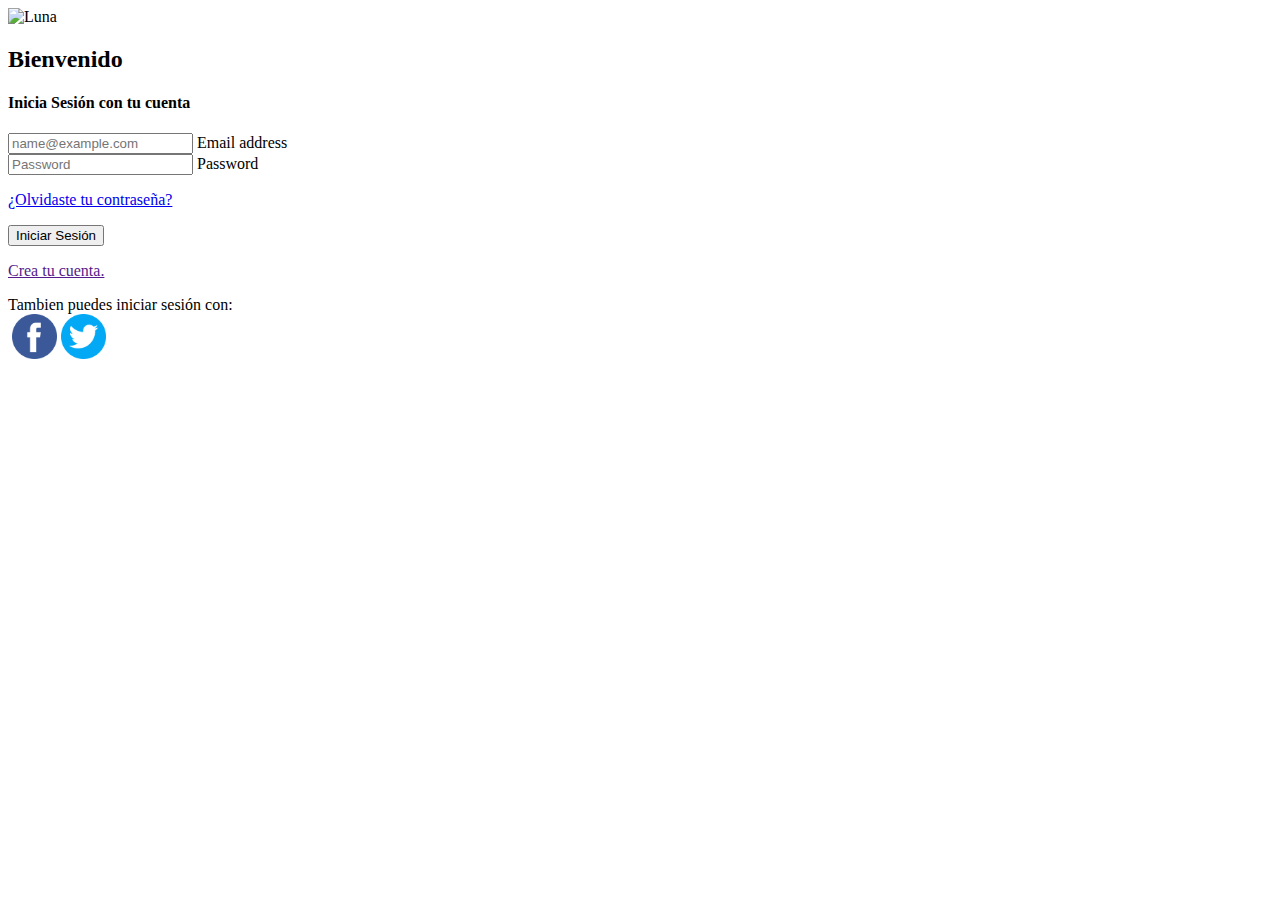
==== templates/purple-login/login.html @ 8afe25d1 "minimal changes on purple-login" ====
<!DOCTYPE html>
<html lang="en">
  <head>
    <title>Title</title>
    <!-- Required meta tags -->
    <meta charset="utf-8" />
    <meta
      name="viewport"
      content="width=device-width, initial-scale=1, shrink-to-fit=no"
    />

    <!-- Bootstrap CSS v5.0.2 -->

    <link
      rel="stylesheet"
      href="https://cdn.jsdelivr.net/npm/bootstrap@5.0.2/dist/css/bootstrap.min.css"
      integrity="sha384-EVSTQN3/azprG1Anm3QDgpJLIm9Nao0Yz1ztcQTwFspd3yD65VohhpuuCOmLASjC"
      crossorigin="anonymous"
    />
    <link rel="stylesheet" href="css/style.css" />
  </head>
  <body class="bg-login vh-100 d-flex">
    <div  class="container shadow redondeado-start align-self-sm-center">
      <div class="redondeado-start row">
        
        <div class="d-none d-lg-block col-7 p-0 h-100 ">
            <div class="fondoLogin" >
                
            </div>
        </div>  

        <div class="col-12 col-lg-5 py-4 redondeado-end bg-light border border-dark position-relative">
            <img class="position-absolute end-0 me-4" width="40px" src="img/fase-lunar.png" alt="Luna">
            <form action="">
              <h2 class="text-center pt-4 fw-bold bienvenido">Bienvenido</h3>
              <h4 class="text-center">Inicia Sesión con tu cuenta</h4>
              <div class="email form-floating mb-3 mx-5 mt-4">

                    <input type="email" class="form-control formulario" id="floatingInput" placeholder="name@example.com">
                    <label for="floatingInput">Email address</label>

              </div>
              <div class="pass form-floating mb-3 mx-5 mt-4">

                    <input type="password" class="form-control formulario" id="floatingPassword" placeholder="Password">
                    <label for="floatingPassword">Password</label>
             
                <p class="pt-2 text-end"><a href="#" >¿Olvidaste tu contraseña?</a></p>
                
              </div>

              <div class="text-center mb-3 px-5 mt-4">
                <input class="loginButon" type="submit" value="Iniciar Sesión" />
              </div>

              <div class="text-center mb-3 px-5 mt-4">
                <p><a href="">Crea tu cuenta.</a></p>
              </div>
              <div class="text-center">
                  Tambien puedes iniciar sesión con:
              </div>

              <div class="d-flex justify-content-center h-auto mt-3 pb-4">
                  <a href=""><img class="mx-2" src="img/google.png" alt="" width="45px"></a>
                  <a href=""> <img class="mx-2" src="img/facebook.png" alt="" width="45px"></a>
                  <a href=""><img class="mx-2" src="img/twitter.png" alt="" width="45px"></a>

              </div>
              <div>

              </div>
            </form>
         
        </div> 
      </div>
    </div>

    <!-- Bootstrap JavaScript Libraries -->
    <script
      src="https://cdn.jsdelivr.net/npm/@popperjs/core@2.9.2/dist/umd/popper.min.js"
      integrity="sha384-IQsoLXl5PILFhosVNubq5LC7Qb9DXgDA9i+tQ8Zj3iwWAwPtgFTxbJ8NT4GN1R8p"
      crossorigin="anonymous"
    ></script>
    <script
      src="https://cdn.jsdelivr.net/npm/bootstrap@5.0.2/dist/js/bootstrap.min.js"
      integrity="sha384-cVKIPhGWiC2Al4u+LWgxfKTRIcfu0JTxR+EQDz/bgldoEyl4H0zUF0QKbrJ0EcQF"
      crossorigin="anonymous"
    ></script>
  </body>
</html>
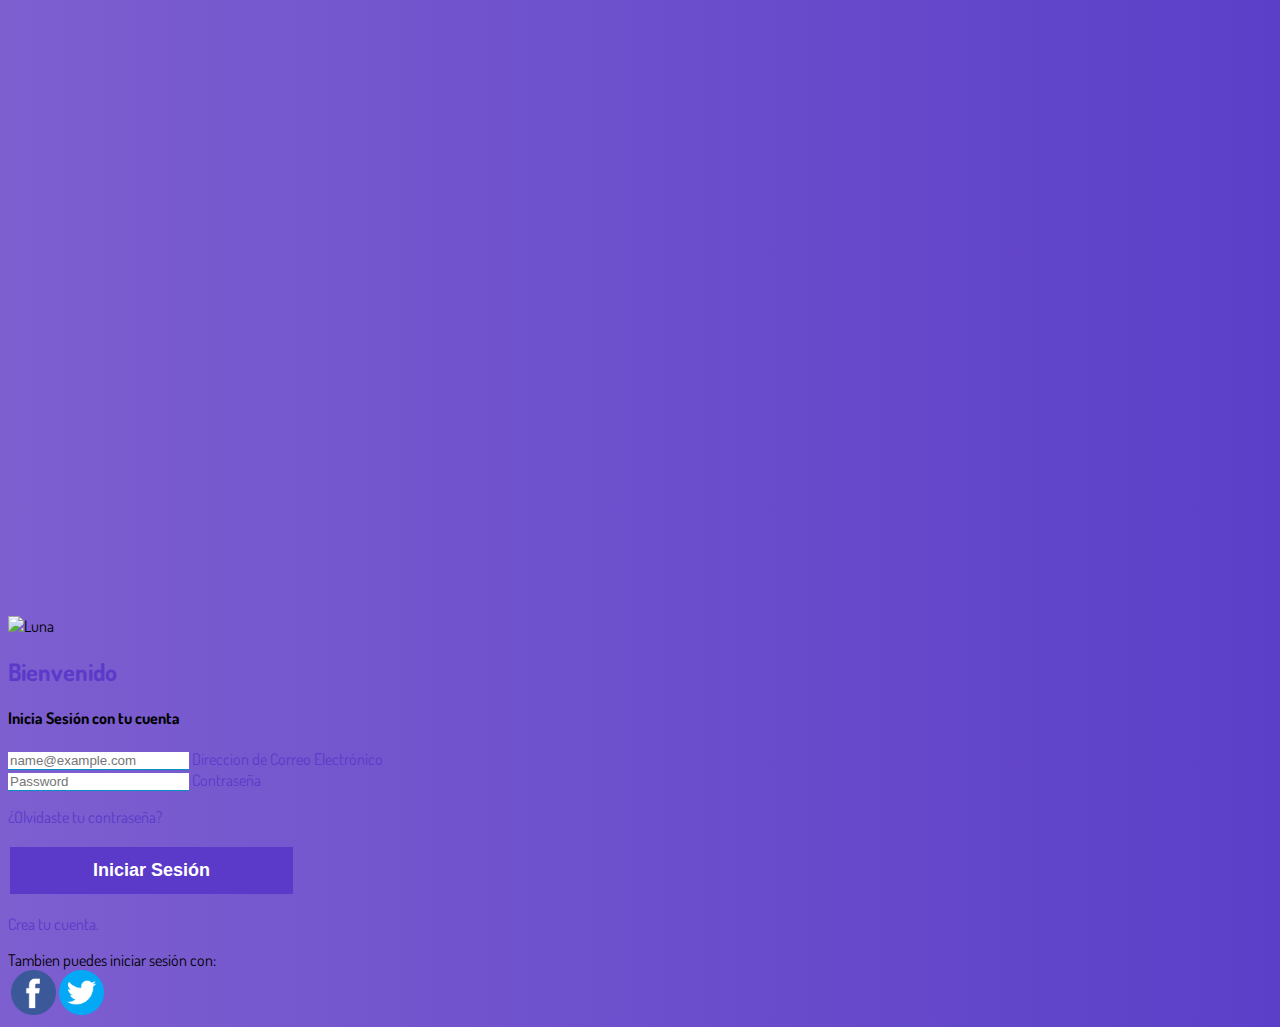
==== commit 766a56c6: "Rearranging code" ====
--- a/templates/purple-login/login.html
+++ b/templates/purple-login/login.html
@@ -37,13 +37,13 @@
               <div class="email form-floating mb-3 mx-5 mt-4">
 
                     <input type="email" class="form-control formulario" id="floatingInput" placeholder="name@example.com">
-                    <label for="floatingInput">Email address</label>
+                    <label for="floatingInput">Direccion de Correo Electrónico</label>
 
               </div>
               <div class="pass form-floating mb-3 mx-5 mt-4">
 
                     <input type="password" class="form-control formulario" id="floatingPassword" placeholder="Password">
-                    <label for="floatingPassword">Password</label>
+                    <label for="floatingPassword">Contraseña</label>
              
                 <p class="pt-2 text-end"><a href="#" >¿Olvidaste tu contraseña?</a></p>
                 
--- a/templates/purple-login/css/style.css
+++ b/templates/purple-login/css/style.css
@@ -0,0 +1,141 @@
+@import url('https://fonts.googleapis.com/css2?family=Dosis:wght@200;300;400;500&display=swap');
+
+
+body{
+
+    font-family: Dosis !important;
+    overflow-x: hidden
+}
+
+
+/* Fondo */
+
+.bg-login{
+    background: rgb(125,95,208);
+background: linear-gradient(90deg, rgba(125,95,208,1) 0%, rgba(91,63,200,1) 100%);    
+}
+
+
+/* Tarjeta */
+
+.tarjeta{
+    border-radius: 20px;
+}
+
+.redondeado-start{
+    border-radius: 20px ; 
+}
+
+.redondeado-end{
+    border-radius: 0 20px  20px 0; 
+}
+
+.fondoLogin{
+    background: url(../img/feather-4431599_1920.jpg) !important;
+    background-size:cover;
+    background-repeat: no-repeat;
+    background-position: center;
+    height: 100% !important;
+    min-height: 38rem !important;
+    border-radius: 20px 0 0 20px;
+}
+
+
+/*Formulario*/
+
+.formulario{
+    border: none;
+    border-bottom: 1px solid #0093c2;
+    border-radius: 0;
+}
+
+.formulario:focus{
+    
+    border: none;
+    border-bottom: 3px solid #0093c2;
+    border-radius: 0;
+    box-shadow: none;
+    transition: all 0.1s ;
+}
+
+
+.bienvenido{
+    color:#5b3ac9;
+}
+
+
+label{
+    color: #5b3ac9;
+}
+
+
+
+/* Boton de login */
+
+.loginButon{
+    background-color:#5b3ac9;
+    border: 3px solid #5b3ac9;
+    border-radius: 0;
+    color: white;
+    padding: 10px 80px;
+    text-align: center;
+    text-decoration: none;
+    display: inline-block;
+    font-size: 18px;
+    font-weight: bold;
+    margin: 4px 2px;
+    cursor: pointer;
+    transition: all 0.4s;
+}
+
+.loginButon:hover{
+    transition: all 0.4s;
+    background-color: #270597;
+    border: 3px solid #270597;
+    
+}
+
+
+/* Links */
+
+a{
+    color: #5b3ac9;
+    text-decoration: none;
+}
+
+a:hover{
+    transition: all 0.3s;
+    color: red;
+}
+
+
+/* Media Queries */
+
+@media (min-width: 992px) {
+    .w-lg-50 {
+       width:50% !important;
+    }
+
+}
+
+@media screen and (max-width: 992px) {
+    .redondeado-end{
+        border-radius: 20px; 
+    }
+}
+
+
+@media screen and (max-width: 576px) {
+    .redondeado-start{
+        height: 100vh;
+        border-radius: 0;
+    }
+    .redondeado-end{
+        border-radius: 0;
+    }
+}
+    
+
+
+
+
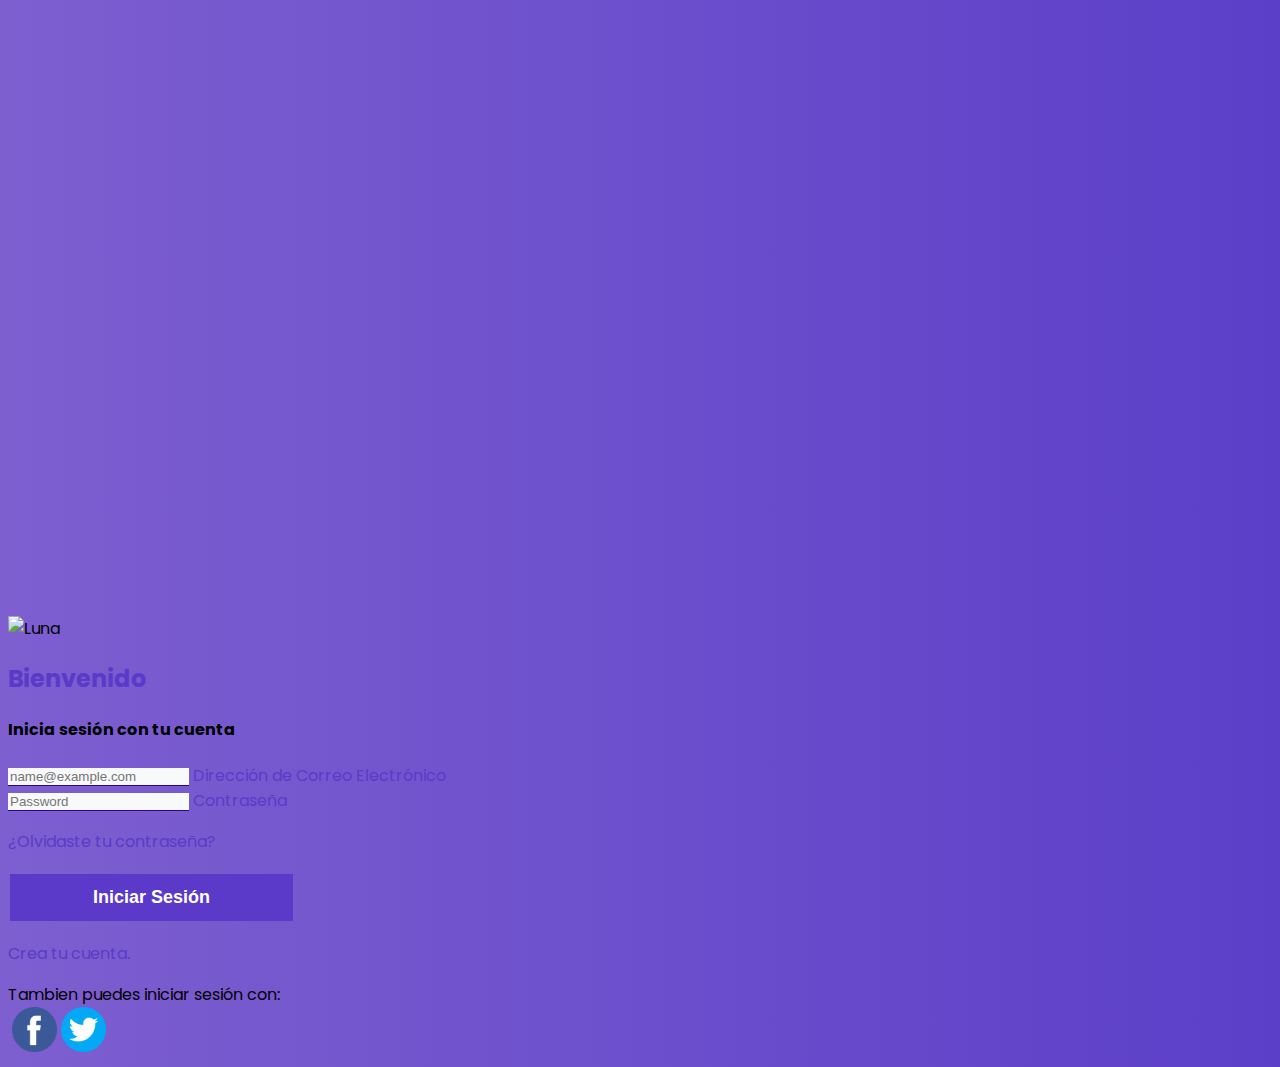
==== commit c7164ef0: "new Purple-register, login fixes" ====
--- a/templates/purple-login/login.html
+++ b/templates/purple-login/login.html
@@ -17,7 +17,7 @@
       integrity="sha384-EVSTQN3/azprG1Anm3QDgpJLIm9Nao0Yz1ztcQTwFspd3yD65VohhpuuCOmLASjC"
       crossorigin="anonymous"
     />
-    <link rel="stylesheet" href="css/style.css" />
+    <link rel="stylesheet" href="css/login.css" />
   </head>
   <body class="bg-login vh-100 d-flex">
     <div  class="container shadow redondeado-start align-self-sm-center">
@@ -32,12 +32,12 @@
         <div class="col-12 col-lg-5 py-4 redondeado-end bg-light border border-dark position-relative">
             <img class="position-absolute end-0 me-4" width="40px" src="img/fase-lunar.png" alt="Luna">
             <form action="">
-              <h2 class="text-center pt-4 fw-bold bienvenido">Bienvenido</h3>
-              <h4 class="text-center">Inicia Sesión con tu cuenta</h4>
+              <h2 class="text-center pt-4 fw-light bienvenido">Bienvenido</h3>
+              <h4 class="text-center fs-5 fw-light">Inicia sesión con tu cuenta</h4>
               <div class="email form-floating mb-3 mx-5 mt-4">
 
                     <input type="email" class="form-control formulario" id="floatingInput" placeholder="name@example.com">
-                    <label for="floatingInput">Direccion de Correo Electrónico</label>
+                    <label for="floatingInput">Dirección de Correo Electrónico</label>
 
               </div>
               <div class="pass form-floating mb-3 mx-5 mt-4">
@@ -45,7 +45,7 @@
                     <input type="password" class="form-control formulario" id="floatingPassword" placeholder="Password">
                     <label for="floatingPassword">Contraseña</label>
              
-                <p class="pt-2 text-end"><a href="#" >¿Olvidaste tu contraseña?</a></p>
+                <p class="pt-3 text-end "><a href="#" >¿Olvidaste tu contraseña?</a></p>
                 
               </div>
 
--- a/templates/purple-login/css/login.css
+++ b/templates/purple-login/css/login.css
@@ -0,0 +1,140 @@
+@import url("https://fonts.googleapis.com/css2?family=Poppins:wght@200;300;400;500;600;700&display=swap");
+
+
+
+body{
+    font-family: "Poppins", sans-serif;
+    overflow-x: hidden
+}
+
+
+/* Fondo */
+
+.bg-login{
+    background: rgb(125,95,208);
+background: linear-gradient(90deg, rgba(125,95,208,1) 0%, rgba(91,63,200,1) 100%);    
+}
+
+
+/* Tarjeta */
+
+.tarjeta{
+    border-radius: 20px;
+}
+
+.redondeado-start{
+    border-radius: 20px ; 
+}
+
+.redondeado-end{
+    border-radius: 0 20px  20px 0; 
+}
+
+.fondoLogin{
+    background: url(../img/feather-4431599_1920.jpg) !important;
+    background-size:cover;
+    background-repeat: no-repeat;
+    background-position: center;
+    height: 100% !important;
+    min-height: 38rem !important;
+    border-radius: 20px 0 0 20px;
+}
+
+
+/*Formulario*/
+
+.formulario{
+    border: none;
+    border-bottom: 1px solid #270597;
+    border-radius: 0;
+    background-color: #f8f9fa ;
+}
+
+.formulario:focus{
+    
+    border-bottom: 1px solid #270597;
+    background-color: #f8f9fa ;
+    box-shadow: none;
+}
+
+
+.bienvenido{
+    color:#5b3ac9;
+}
+
+
+label{
+    color: #5b3ac9;
+}
+
+
+
+/* Boton de login */
+
+.loginButon{
+    background-color:#5b3ac9;
+    border: 3px solid #5b3ac9;
+    border-radius: 0;
+    color: white;
+    padding: 10px 80px;
+    text-align: center;
+    text-decoration: none;
+    display: inline-block;
+    font-size: 18px;
+    font-weight: bold;
+    margin: 4px 2px;
+    cursor: pointer;
+    transition: all 0.4s;
+}
+
+.loginButon:hover{
+    transition: all 0.4s;
+    background-color: #270597;
+    border: 3px solid #270597;
+    
+}
+
+
+/* Links */
+
+a{
+    color: #5b3ac9;
+    text-decoration: none;
+}
+
+a:hover{
+    transition: all 0.3s;
+    color: red;
+}
+
+
+/* Media Queries */
+
+@media (min-width: 992px) {
+    .w-lg-50 {
+       width:50% !important;
+    }
+
+}
+
+@media screen and (max-width: 992px) {
+    .redondeado-end{
+        border-radius: 20px; 
+    }
+}
+
+
+@media screen and (max-width: 576px) {
+    .redondeado-start{
+        height: 100vh;
+        border-radius: 0;
+    }
+    .redondeado-end{
+        border-radius: 0;
+    }
+}
+    
+
+
+
+
